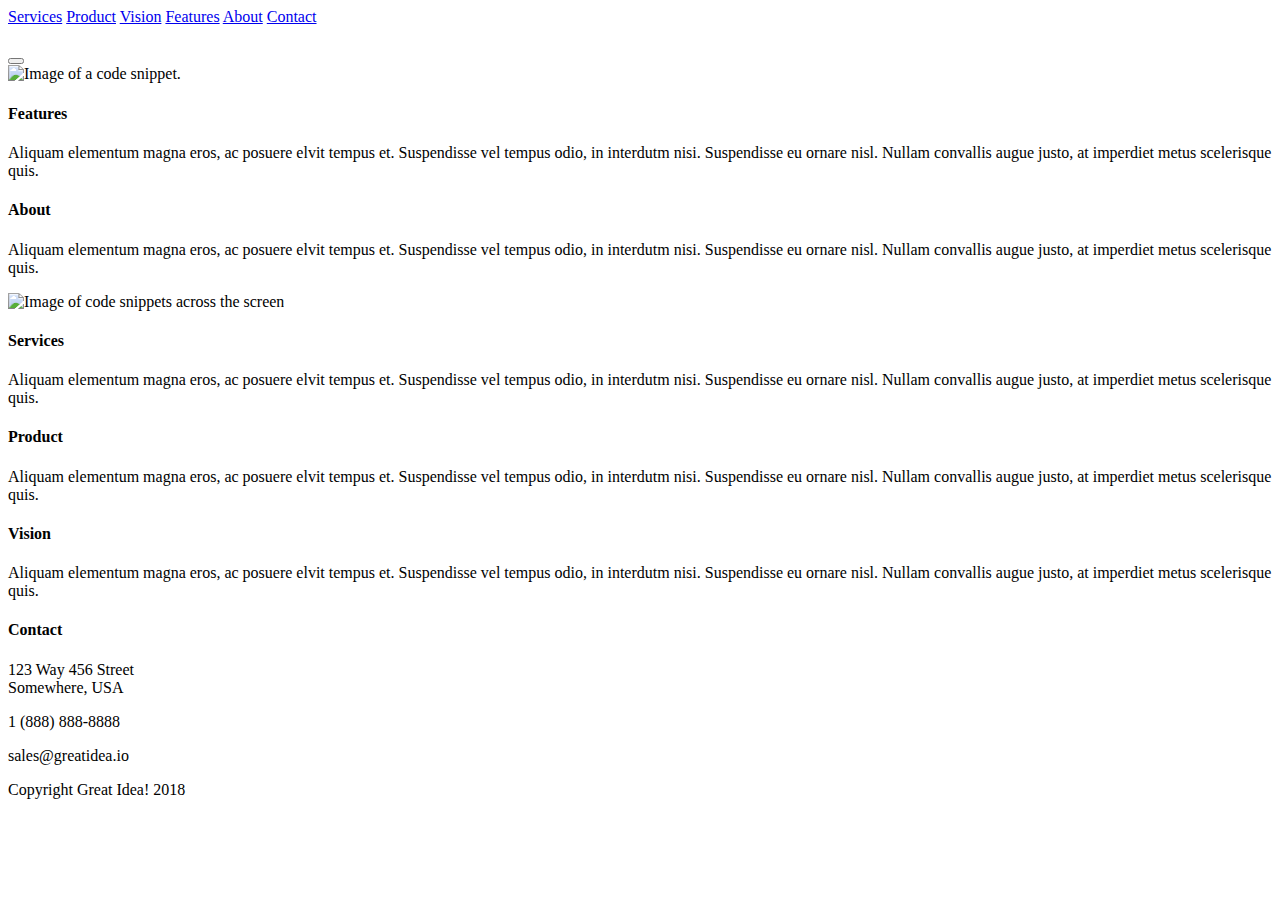
==== great-idea/index.html @ e55a64be "all or most of the html is in place" ====
<!doctype html>

<html lang="en">
<head>
  <meta charset="utf-8">

  <title>Great Idea!</title>

  <link href="https://fonts.googleapis.com/css?family=Bangers|Titillium+Web" rel="stylesheet">
  <link rel="stylesheet" href="css/index.css">

  <!--[if lt IE 9]>
    <script src="https://cdnjs.cloudflare.com/ajax/libs/html5shiv/3.7.3/html5shiv.js"></script>
  <![endif]-->
</head>

  <body>
    <div class='container'>
      <header>
        <nav>
          <a href="#">Services</a>
          <a href="#">Product</a>
          <a href="#">Vision</a>
          <a href="#">Features</a>
          <a href="#">About</a>
          <a href="#">Contact</a>
        </nav>
      </header>
      <!-- Cta is the top banner thing with the circle image in it -->
      <section class='cta'>
        <div class='cta-text'>
          <h1></h1>
          <button></button>
        </div>
        <img src="img/header-img.png" alt="Image of a code snippet.">
        <!-- circle image here -->
      </section>
      <section class='main-content'>
        <div class='top-content'>
          <div class='text-content'>
            <h4>Features</h4>
            <p>Aliquam elementum magna eros, ac posuere elvit tempus et. Suspendisse vel tempus odio, in interdutm nisi. Suspendisse eu ornare nisl. Nullam convallis augue justo, at imperdiet metus scelerisque quis.</p>
          </div>
          <div class='text-content'>
            <h4>About</h4>
            <p>Aliquam elementum magna eros, ac posuere elvit tempus et. Suspendisse vel tempus odio, in interdutm nisi. Suspendisse eu ornare nisl. Nullam convallis augue justo, at imperdiet metus scelerisque quis.</p>
          </div>

        </div>
        <!-- that rectangle image here -->
        <img class="middle-img" src="img/mid-page-accent.jpg" alt="Image of code snippets across the screen">
        <div class='bottom-content'>
          <div class='text-content'>
            <h4>Services</h4>
            <p>Aliquam elementum magna eros, ac posuere elvit tempus et. Suspendisse vel tempus odio, in interdutm nisi. Suspendisse eu ornare nisl. Nullam convallis augue justo, at imperdiet metus scelerisque quis.</p>
          </div>
          <div class='text-content'>
            <h4>Product</h4>
            <p>Aliquam elementum magna eros, ac posuere elvit tempus et. Suspendisse vel tempus odio, in interdutm nisi. Suspendisse eu ornare nisl. Nullam convallis augue justo, at imperdiet metus scelerisque quis.</p>
          </div>
          <div class='text-content'>
            <h4>Vision</h4>
            <p>Aliquam elementum magna eros, ac posuere elvit tempus et. Suspendisse vel tempus odio, in interdutm nisi. Suspendisse eu ornare nisl. Nullam convallis augue justo, at imperdiet metus scelerisque quis.</p>
          </div>
        </div>
      </section>
      <section class='contact'>
        <h4>Contact</h4>
        <p>123 Way 456 Street<br> Somewhere, USA</p>
        <p>1 (888) 888-8888</p>
        <p>sales@greatidea.io</p>
      </section>
      <footer>
        <p>Copyright Great Idea! 2018</p>
      </footer>
    </div>
  </body>
</html>
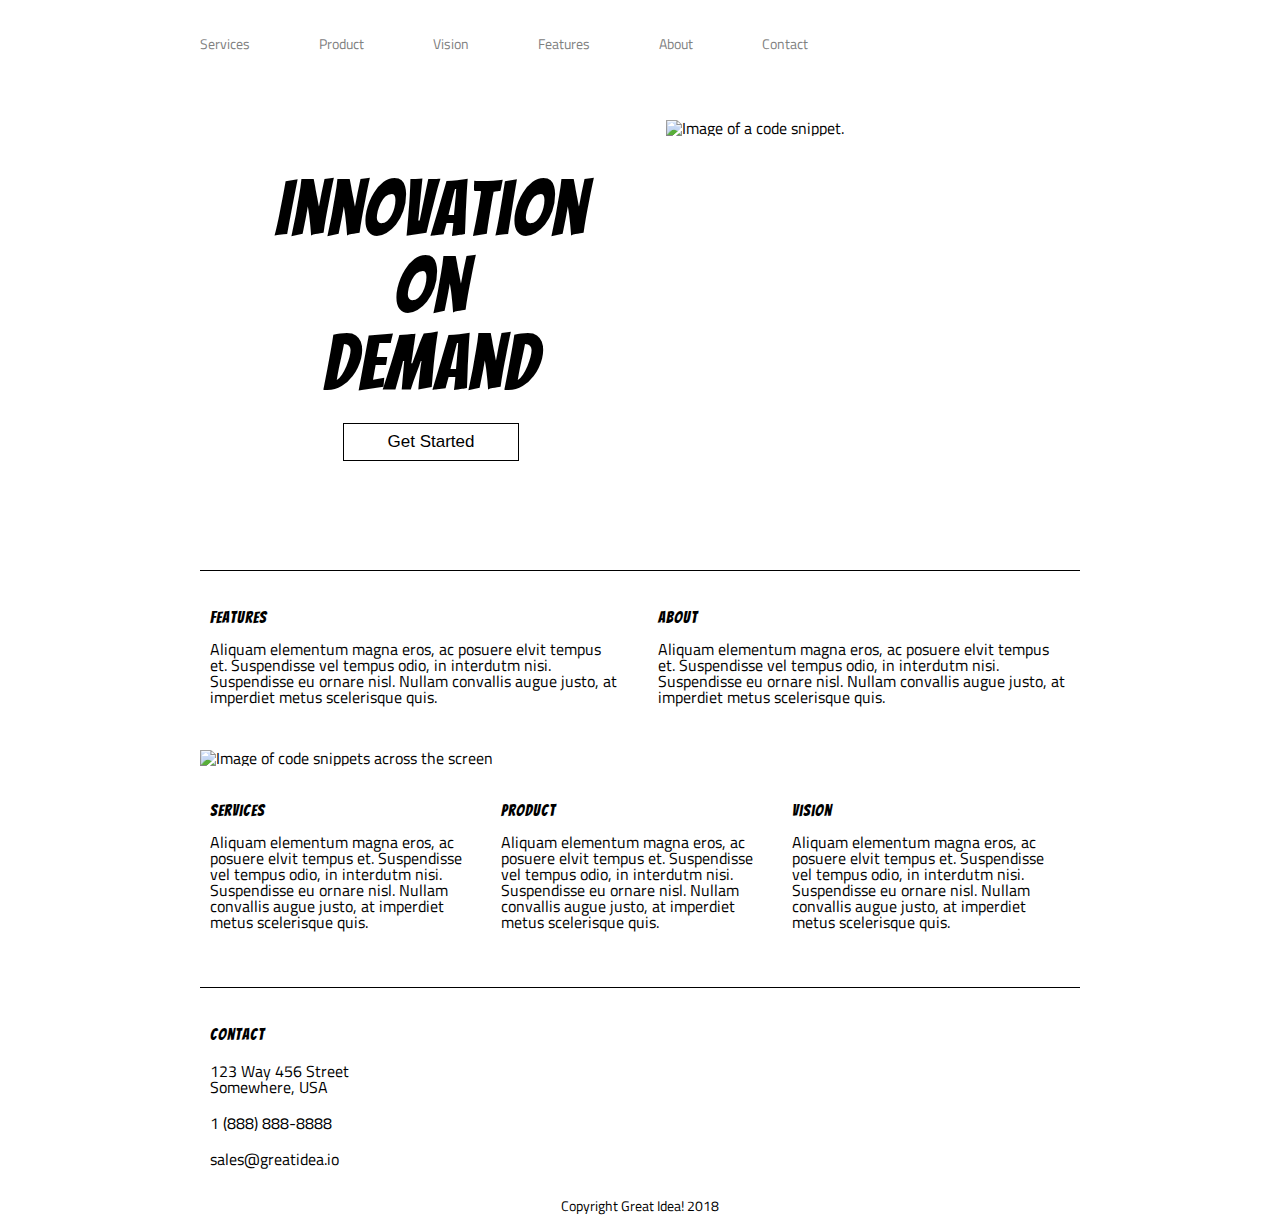
==== commit 4e92f567: "have the css and the html from the old project" ====
--- a/great-idea/index.html
+++ b/great-idea/index.html
@@ -4,7 +4,7 @@
 <head>
   <meta charset="utf-8">
 
-  <title>Great Idea!</title>
+  <title>Great Idea! -- Services</title>
 
   <link href="https://fonts.googleapis.com/css?family=Bangers|Titillium+Web" rel="stylesheet">
   <link rel="stylesheet" href="css/index.css">
@@ -13,12 +13,11 @@
     <script src="https://cdnjs.cloudflare.com/ajax/libs/html5shiv/3.7.3/html5shiv.js"></script>
   <![endif]-->
 </head>
-
   <body>
     <div class='container'>
       <header>
         <nav>
-          <a href="#">Services</a>
+          <a href="services.html">Services</a>
           <a href="#">Product</a>
           <a href="#">Vision</a>
           <a href="#">Features</a>
@@ -29,8 +28,8 @@
       <!-- Cta is the top banner thing with the circle image in it -->
       <section class='cta'>
         <div class='cta-text'>
-          <h1></h1>
-          <button></button>
+          <h1>Innovation<br> On<br> Demand</h1>
+          <button>Get Started</button>
         </div>
         <img src="img/header-img.png" alt="Image of a code snippet.">
         <!-- circle image here -->
--- a/great-idea/css/index.css
+++ b/great-idea/css/index.css
@@ -0,0 +1,207 @@
+/* http://meyerweb.com/eric/tools/css/reset/ 
+   v2.0 | 20110126
+   License: none (public domain)
+*/
+
+html, body, div, span, applet, object, iframe,
+h1, h2, h3, h4, h5, h6, p, blockquote, pre,
+a, abbr, acronym, address, big, cite, code,
+del, dfn, em, img, ins, kbd, q, s, samp,
+small, strike, strong, sub, sup, tt, var,
+b, u, i, center,
+dl, dt, dd, ol, ul, li,
+fieldset, form, label, legend,
+table, caption, tbody, tfoot, thead, tr, th, td,
+article, aside, canvas, details, embed, 
+figure, figcaption, footer, header, hgroup, 
+menu, nav, output, ruby, section, summary,
+time, mark, audio, video {
+	margin: 0;
+	padding: 0;
+	border: 0;
+	font-size: 100%;
+	font: inherit;
+	vertical-align: baseline;
+}
+/* HTML5 display-role reset for older browsers */
+article, aside, details, figcaption, figure, 
+footer, header, hgroup, menu, nav, section {
+	display: block;
+}
+body {
+	line-height: 1;
+}
+ol, ul {
+	list-style: none;
+}
+blockquote, q {
+	quotes: none;
+}
+blockquote:before, blockquote:after,
+q:before, q:after {
+	content: '';
+	content: none;
+}
+table {
+	border-collapse: collapse;
+	border-spacing: 0;
+}
+
+/* Set every element's box-sizing to border-box */
+* {
+    box-sizing: border-box;
+}
+
+html, body {
+    height: 100%;
+    font-family: 'Titillium Web', sans-serif;
+}
+
+h1, h2, h3, h4, h5 {
+    font-family: 'Bangers', cursive;
+    letter-spacing: 1px;
+    margin-bottom: 15px;
+}
+
+/* Copy and paste your work from yesterday here and start to refactor into flexbox */
+
+* {
+    box-sizing: border-box;
+}
+
+html, body {
+    height: 100%;
+    font-family: 'Titillium Web', sans-serif;
+}
+
+h1, h2, h3, h4, h5 {
+    font-family: 'Bangers', cursive;
+    letter-spacing: 1px;
+    margin-bottom: 15px;
+}
+
+.container {
+  width: 880px;
+  /* TB LR */
+  margin: 0 auto;
+}
+
+/* header */
+
+header nav {
+  display: inline-block;
+  width: 691px;
+  vertical-align: top;
+  margin-top: 35px;
+}
+
+header nav a {
+  display: inline-block;
+  margin-right: 65px;
+  font-size: 14px;
+  color: gray;
+  text-decoration: none;
+}
+
+header nav a:hover {
+  text-decoration: underline;
+}
+
+header nav a:first-child {
+  margin-left: 0;
+}
+
+header nav a:last-child {
+  margin-right: 0;
+}
+
+header .logo {
+  display: inline-block;
+  margin-top: 25px;
+}
+
+/* cta */
+
+.cta .cta-text {
+  display: inline-block;
+  vertical-align: top;
+  font-size: 77px;
+  margin-top: 120px;
+  text-align: center;
+  padding: 0px 75px;
+}
+
+.cta .cta-text button {
+  background: white;
+  vertical-align: top;
+  margin-top: 6px;
+  padding: 8px 44px;
+  font-size: 17px;
+  border: 1px solid black;
+  cursor: pointer;
+}
+
+.cta .cta-text button:hover {
+  background: black;
+  color: white;
+}
+
+.cta img {
+  display: inline-block;
+  margin-top: 69px;
+}
+
+.main-content {
+  border-top: 1px solid black;
+  margin-top: 76px;
+  padding-top: 39px;
+}
+
+.main-content .top-content {
+  padding: 0 10px;
+}
+
+.main-content .top-content .text-content {
+  width: 410px;
+  display: inline-block;
+  margin-right: 34px;
+}
+
+.main-content .top-content .text-content:last-child {
+  margin-right: 0;
+}
+
+.main-content .middle-img {
+  margin-top: 45px;
+}
+
+.main-content .bottom-content {
+  margin-top: 37px;
+  padding: 0 10px;
+}
+
+.main-content .bottom-content .text-content {
+  width: 275px;
+  display: inline-block;
+  margin-right: 12px;
+}
+
+.main-content .bottom-content .text-content:last-child {
+  margin-right: 0;
+}
+
+.contact {
+  margin-top: 57px;
+  border-top: 1px solid black;
+  padding: 39px 10px 0;
+}
+
+.contact p {
+  margin: 20px 0;
+}
+
+footer {
+  margin: 32px 0;
+  text-align: center;
+  font-size: 14px;
+}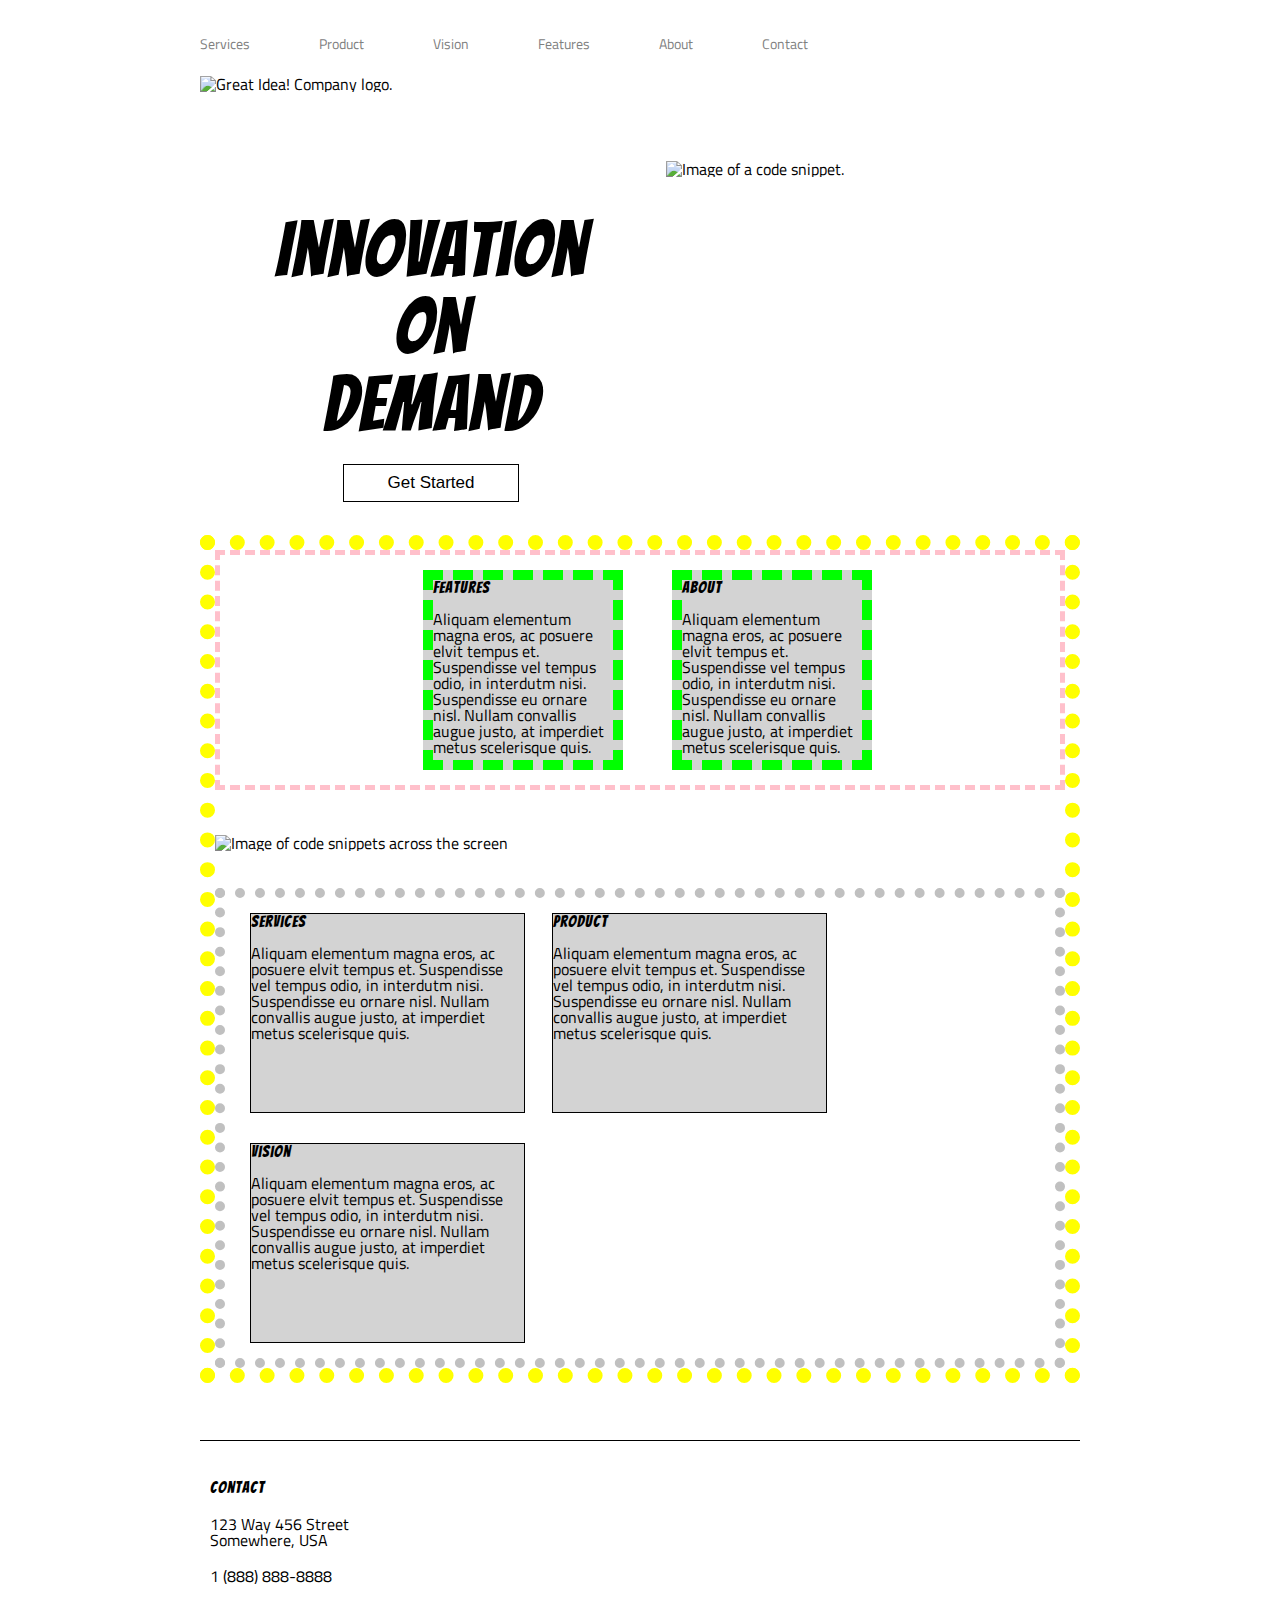
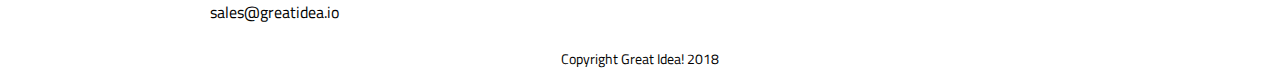
==== commit 5bd1b97b: "fixed a bunch of css. Labeled it to make it more clear. still needs some work" ====
--- a/great-idea/index.html
+++ b/great-idea/index.html
@@ -4,7 +4,7 @@
 <head>
   <meta charset="utf-8">
 
-  <title>Great Idea! -- Services</title>
+  <title>Great Idea!</title>
 
   <link href="https://fonts.googleapis.com/css?family=Bangers|Titillium+Web" rel="stylesheet">
   <link rel="stylesheet" href="css/index.css">
@@ -24,6 +24,7 @@
           <a href="#">About</a>
           <a href="#">Contact</a>
         </nav>
+        <img class="logo" src="img/logo.png" alt="Great Idea! Company logo.">
       </header>
       <!-- Cta is the top banner thing with the circle image in it -->
       <section class='cta'>
--- a/great-idea/css/index.css
+++ b/great-idea/css/index.css
@@ -69,6 +69,8 @@
     box-sizing: border-box;
 }
 
+
+
 html, body {
     height: 100%;
     font-family: 'Titillium Web', sans-serif;
@@ -83,6 +85,11 @@
 .container {
   width: 880px;
   /* TB LR */
+  margin: 0 auto;
+}
+
+.services {
+  width: 880px;
   margin: 0 auto;
 }
 
@@ -116,7 +123,6 @@
 }
 
 header .logo {
-  display: inline-block;
   margin-top: 25px;
 }
 
@@ -141,67 +147,179 @@
   cursor: pointer;
 }
 
+.services .main-content .text-content button {
+  background: white;
+  vertical-align: top;
+  margin: 10px;
+  padding: 8px 44px;
+  font-size: 17px;
+  border: 1px solid black;
+  cursor: pointer;
+  border-radius: 5px;
+}
+
 .cta .cta-text button:hover {
   background: black;
   color: white;
 }
 
+.services .main-content .text-content button:hover {
+  background: black;
+  color: white;
+}
 .cta img {
-  display: inline-block;
   margin-top: 69px;
 }
 
+/* this is for services */
 .main-content {
+  border-top: 1px solid black;
+  border: 15px dotted yellow;
+}
+
+
+.services .main-content {
+
+  display: flex;
+  flex-wrap: wrap;
+  align-content: center;
   border-top: 1px solid black;
   margin-top: 76px;
   padding-top: 39px;
-}
-
+
+}
+.main-content .text-content {
+  border: black 1px solid;
+  background: lightgray;
+  height: 200px;
+  width: 350px;
+  margin: 15px;
+}
+
+/* this is for index */
 .main-content .top-content {
+  display: flex;
+  justify-content: center;
   padding: 0 10px;
-}
-
+  border: 5px pink dashed;
+}
+
+/*index */
 .main-content .top-content .text-content {
-  width: 410px;
-  display: inline-block;
+  width: 200px;
   margin-right: 34px;
-}
-
+  border: 10px lime dashed;
+}
+
+
+
+/* services */
+.services .main-content .text-content {
+}
+
+/* services*/
+.services .main-content .text-content p{
+  margin: 25px;
+}
+/* index */
 .main-content .top-content .text-content:last-child {
   margin-right: 0;
 }
 
+/* services */
+.top-content-section {
+  display: flex;
+  /*trbl*/
+  margin-top: 25px;
+  flex-wrap: wrap;
+  border: yellow dashed 3px;
+}
+
+/* services */
+.top-content-section h1 {
+  font-size: 36px;
+}
+
+/*services*/
+.top-content-section img {
+  width: 100%;
+}
+/*services*/
+
+.top-content-text {
+  font-size: 18px;
+  line-height: 25px;
+  margin-top: 30px;
+}
+
+
+/* index */
 .main-content .middle-img {
   margin-top: 45px;
 }
 
+/* index */
 .main-content .bottom-content {
   margin-top: 37px;
   padding: 0 10px;
-}
-
+
+}
+
+/* index */
 .main-content .bottom-content .text-content {
   width: 275px;
-  display: inline-block;
   margin-right: 12px;
 }
 
+/* index */
 .main-content .bottom-content .text-content:last-child {
   margin-right: 0;
 }
 
+/* services */
+.bottom-content {
+  display: flex;
+  flex-wrap: wrap;
+  border-top: black 2px solid;
+  border: silver 10px dotted;
+}
+
+/* services */
+.bottom-content .bottom-text {
+  order: 1;
+  height: 250px;
+  width: 300px;
+  margin: 20px;
+}
+
+/*services*/
+.bottom-content .text-list {
+  order: 3;
+  width: 200px;
+  
+}
+
+/* services */
+.bottom-content img {
+  order: 2;
+}
+/* inex*/
 .contact {
   margin-top: 57px;
   border-top: 1px solid black;
   padding: 39px 10px 0;
 }
 
+/* index */
 .contact p {
   margin: 20px 0;
 }
 
+
+/* both index and services */
 footer {
   margin: 32px 0;
   text-align: center;
   font-size: 14px;
-}+
+}
